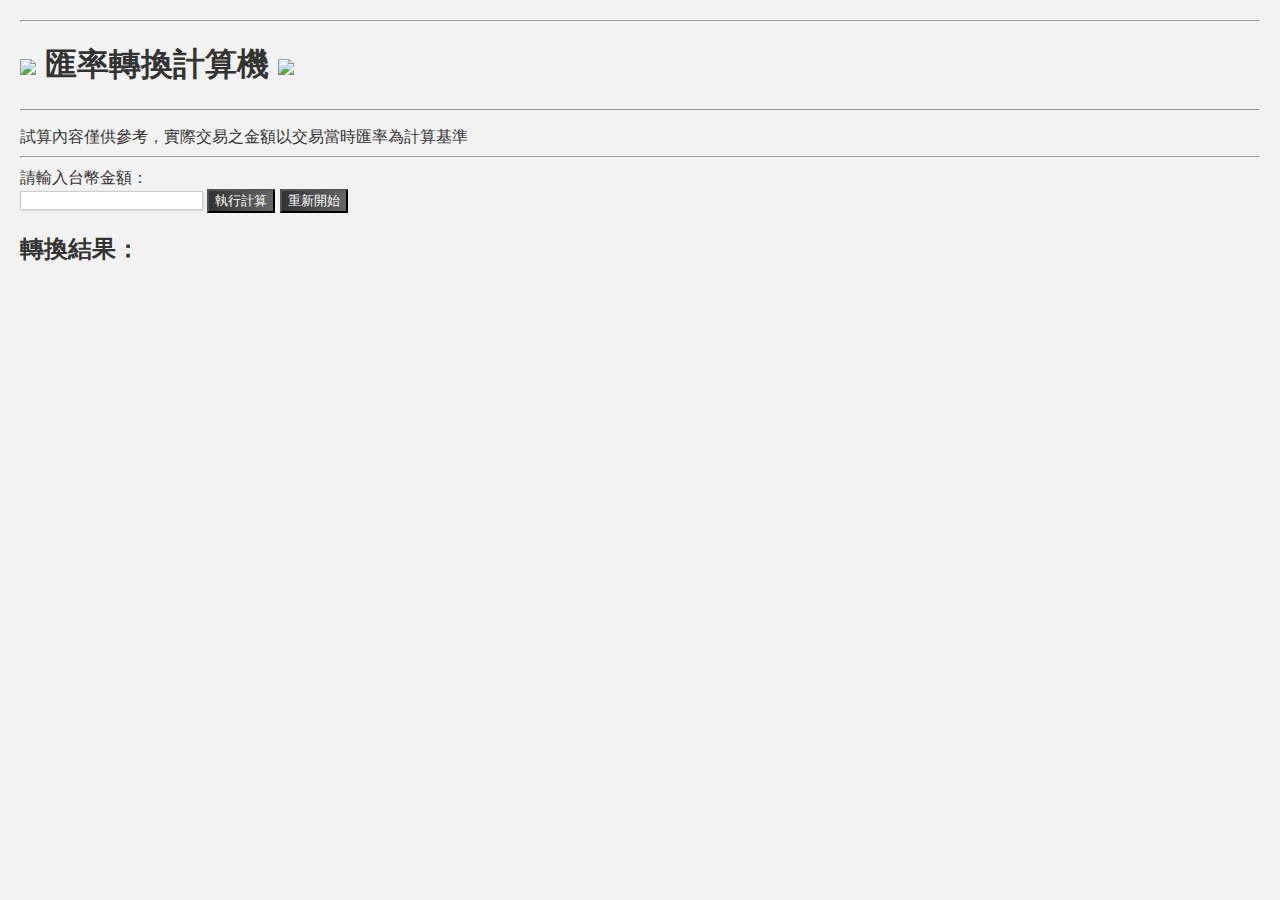
==== demo.html @ e11616a1 "Rename index.html to demo.html" ====
<!DOCTYPE html>
<html>
    <head>
        <script>
            onload = showmag();
            function showmag()
            {
              alert('歡迎來到匯率轉換計算機');
            }
        </script>
        <title>匯率轉換計算機</title>
        <link rel="stylesheet" type="text/css" href="mystyle.css">
        <script src="script.js"></script>
    </head>
    <body>
        <section id="titlee">
            <hr class="special-effect">
            <h1>
                <img src="money.png">
                匯率轉換計算機
                <img src="money.png">
            </h1>
            <hr class="special-effect">
            <P>試算內容僅供參考，實際交易之金額以交易當時匯率為計算基準</P>
            <hr class="special-effect">
        </section>   

        <label for="taiwanAmount">請輸入台幣金額：</label>
        <input type="number" id="taiwanAmount">

        <button onclick="convertCurrency()">執行計算</button>
        <button onclick="resetCalculator()">重新開始</button>

        <h2>轉換結果：</h2>
        <p id="usAmount"></p>
        <p id="euroAmount"></p>
        <p id="yenAmount"></p>
        <p id="wonAmount"></p>
        <p id="audAmount"></p>

        <script>
            // 讀取匯率資訊並進行計算的程式碼
            // 包含在 script.js 檔案中
        </script>
    </body>
</html>
---- mystyle.css ----
body {
    font-family: Arial, sans-serif;
    margin: 20px;
}

h1 {
    color: #333;
}

label {
    display: block;
    margin-top: 10px;
}


/* 1. 使用背景顏色和文本顏色 */
body {
    background-color: #f2f2f2;
    color: #333;
  }
  
  /* 2. 使用邊框和陰影效果 */
input[type="number"] {
    border: 1px solid #ccc;
    box-shadow: 1px 1px 3px rgba(0, 0, 0, 0.1);
  }
  
  /* 3. 使用漸變背景 */
button {
    background: linear-gradient(to right, #333, #666);
    color: #fff;
  }
  
  /* 4. 使用動畫效果 */
button:hover {
    animation: pulse 0.5s infinite;
  }
  
@keyframes pulse {
    0% {
      transform: scale(1);
    }
    50% {
      transform: scale(1.1);
    }
    100% {
      transform: scale(1);
    }
  }
  
  /* 5. 使用過渡效果 */
h2 {
    transition: color 0.3s ease;
  }
  
h2:hover {
    color: #ff0000;
  }

p {
    margin-bottom: 5px;
    color: #333;
}
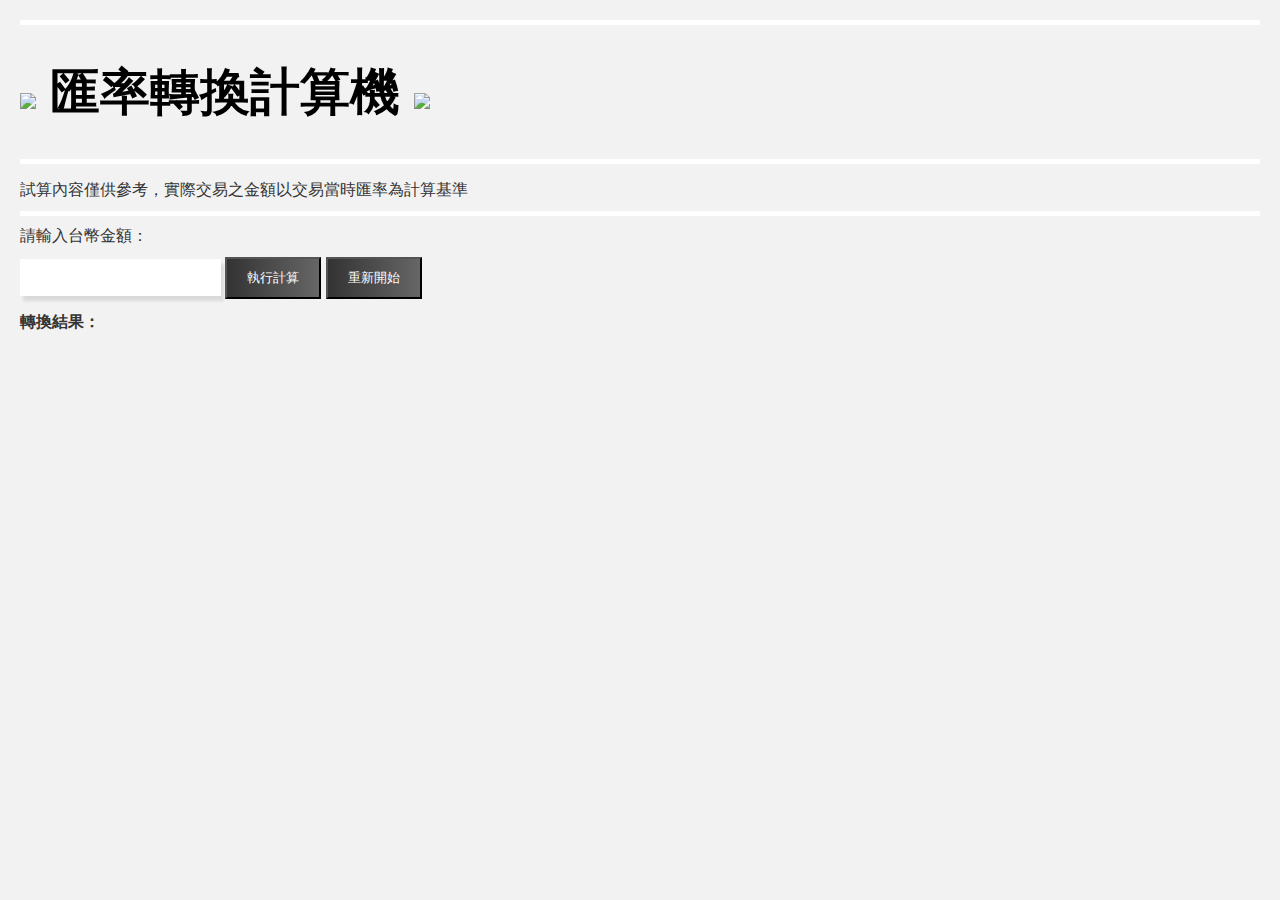
==== commit d051f4f4: "Add files via upload" ====
--- a/demo.html
+++ b/demo.html
@@ -1,6 +1,7 @@
 <!DOCTYPE html>
 <html>
     <head>
+        <!--彈出歡迎訊息-->
         <script>
             onload = showmag();
             function showmag()
@@ -8,14 +9,17 @@
               alert('歡迎來到匯率轉換計算機');
             }
         </script>
+        <!--網站名稱-->
         <title>匯率轉換計算機</title>
         <link rel="stylesheet" type="text/css" href="mystyle.css">
         <script src="script.js"></script>
     </head>
     <body>
         <section id="titlee">
+            <!--分隔線變色特效區-->
             <hr class="special-effect">
             <h1>
+                <!--標題與logo-->
                 <img src="money.png">
                 匯率轉換計算機
                 <img src="money.png">
@@ -25,12 +29,15 @@
             <hr class="special-effect">
         </section>   
 
+        <!--轉換區-->
         <label for="taiwanAmount">請輸入台幣金額：</label>
         <input type="number" id="taiwanAmount">
 
         <button onclick="convertCurrency()">執行計算</button>
+        <!--具備重新開始(reset)功能的按鈕，讓使用者可以進行全新一輪的計算-->
         <button onclick="resetCalculator()">重新開始</button>
 
+        <!--結果顯示-->
         <h2>轉換結果：</h2>
         <p id="usAmount"></p>
         <p id="euroAmount"></p>
--- a/mystyle.css
+++ b/mystyle.css
@@ -1,3 +1,12 @@
+/* 網頁中使用了至少 5 種不同的 CSS 語法所設計的特效 */
+
+/* 大標題 */
+#titlee h1
+{
+    color: #000;
+    font-size: 50px;
+}
+
 body {
     font-family: Arial, sans-serif;
     margin: 20px;
@@ -7,31 +16,50 @@
     color: #333;
 }
 
+/* 定義 logo大小 */
+img{
+    width: 70px;
+}
+
+/* 定義 hr 特效 */
+hr.special-effect {
+    height: 5px;
+    background-color: rgb(255, 255, 255);
+    border: none;
+    margin: 10px 0;
+}
+/* 定義 hr 特效的 hover 狀態 */
+hr.special-effect:hover {
+    background-color: rgb(0, 0, 0);
+}
+
 label {
     display: block;
     margin-top: 10px;
 }
 
 
-/* 1. 使用背景顏色和文本顏色 */
+/* 使用背景顏色和文本顏色 */
 body {
     background-color: #f2f2f2;
     color: #333;
   }
   
-  /* 2. 使用邊框和陰影效果 */
+  /* 使用邊框和陰影效果 */
 input[type="number"] {
-    border: 1px solid #ccc;
-    box-shadow: 1px 1px 3px rgba(0, 0, 0, 0.1);
+    border: 10px solid #ffffff;
+    box-shadow: 3px 5px 3px rgba(0, 0, 0, 0.1);
   }
   
-  /* 3. 使用漸變背景 */
+  /* 使用漸變背景 */
 button {
+    margin-top: 10px;
+    padding: 10px 20px;
     background: linear-gradient(to right, #333, #666);
     color: #fff;
   }
   
-  /* 4. 使用動畫效果 */
+  /* 使用動畫效果 */
 button:hover {
     animation: pulse 0.5s infinite;
   }
@@ -47,9 +75,9 @@
       transform: scale(1);
     }
   }
-  
-  /* 5. 使用過渡效果 */
+  /* 使用過渡效果 */
 h2 {
+    font-size: medium;
     transition: color 0.3s ease;
   }
   
@@ -60,4 +88,4 @@
 p {
     margin-bottom: 5px;
     color: #333;
-}
+}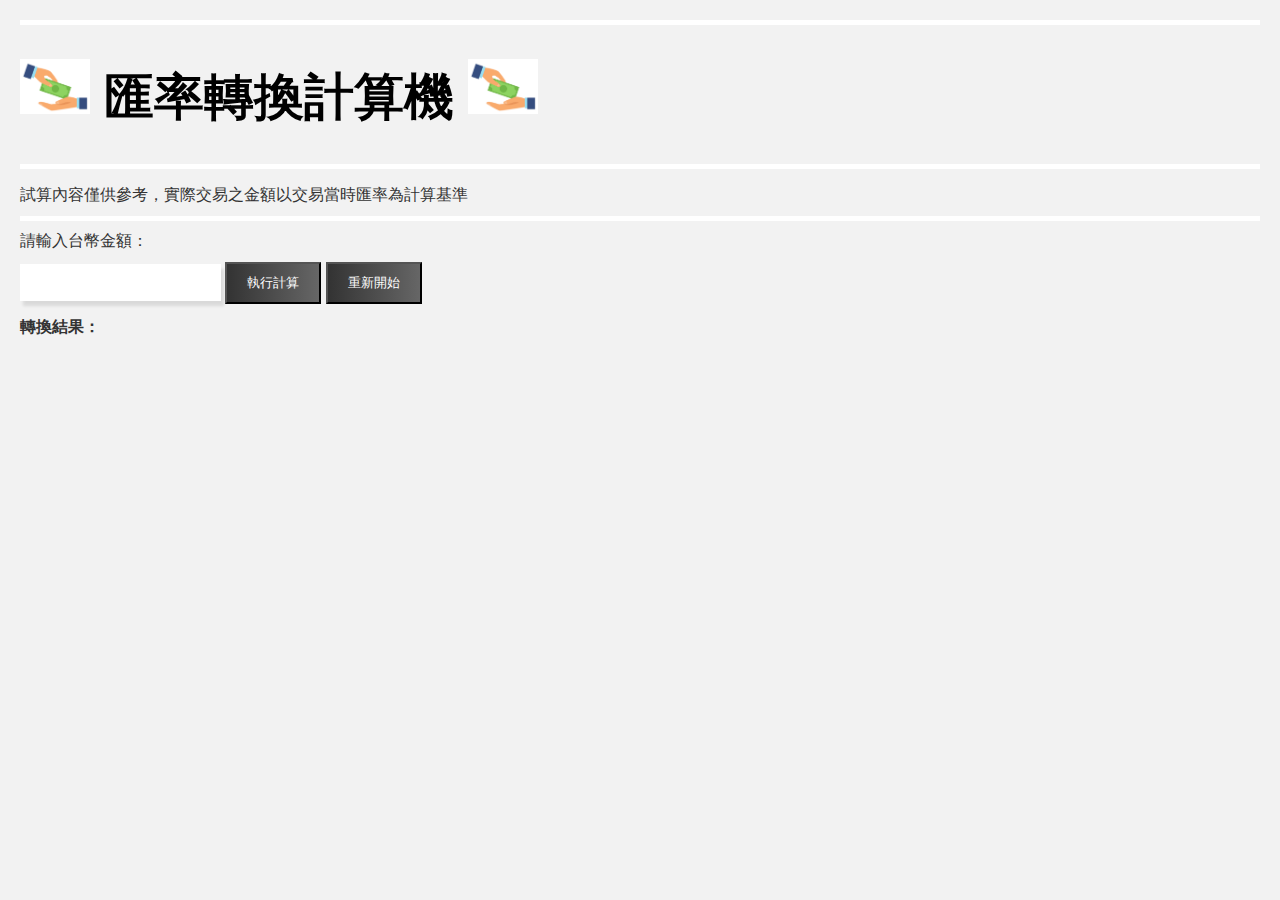
==== commit dcb8bfeb: "Add files via upload" ====
--- a/demo.html
+++ b/demo.html
@@ -1,20 +1,20 @@
 <!DOCTYPE html>
 <html>
     <head>
-        <!--彈出歡迎訊息-->
-        <script>
-            onload = showmag();
-            function showmag()
-            {
-              alert('歡迎來到匯率轉換計算機');
-            }
-        </script>
         <!--網站名稱-->
         <title>匯率轉換計算機</title>
         <link rel="stylesheet" type="text/css" href="mystyle.css">
         <script src="script.js"></script>
     </head>
     <body>
+        <!--彈出歡迎訊息-->
+        <script>
+            onload = showmag();
+            function showmag()
+            {
+                alert('歡迎來到匯率轉換計算機');
+            }
+        </script>
         <section id="titlee">
             <!--分隔線變色特效區-->
             <hr class="special-effect">
